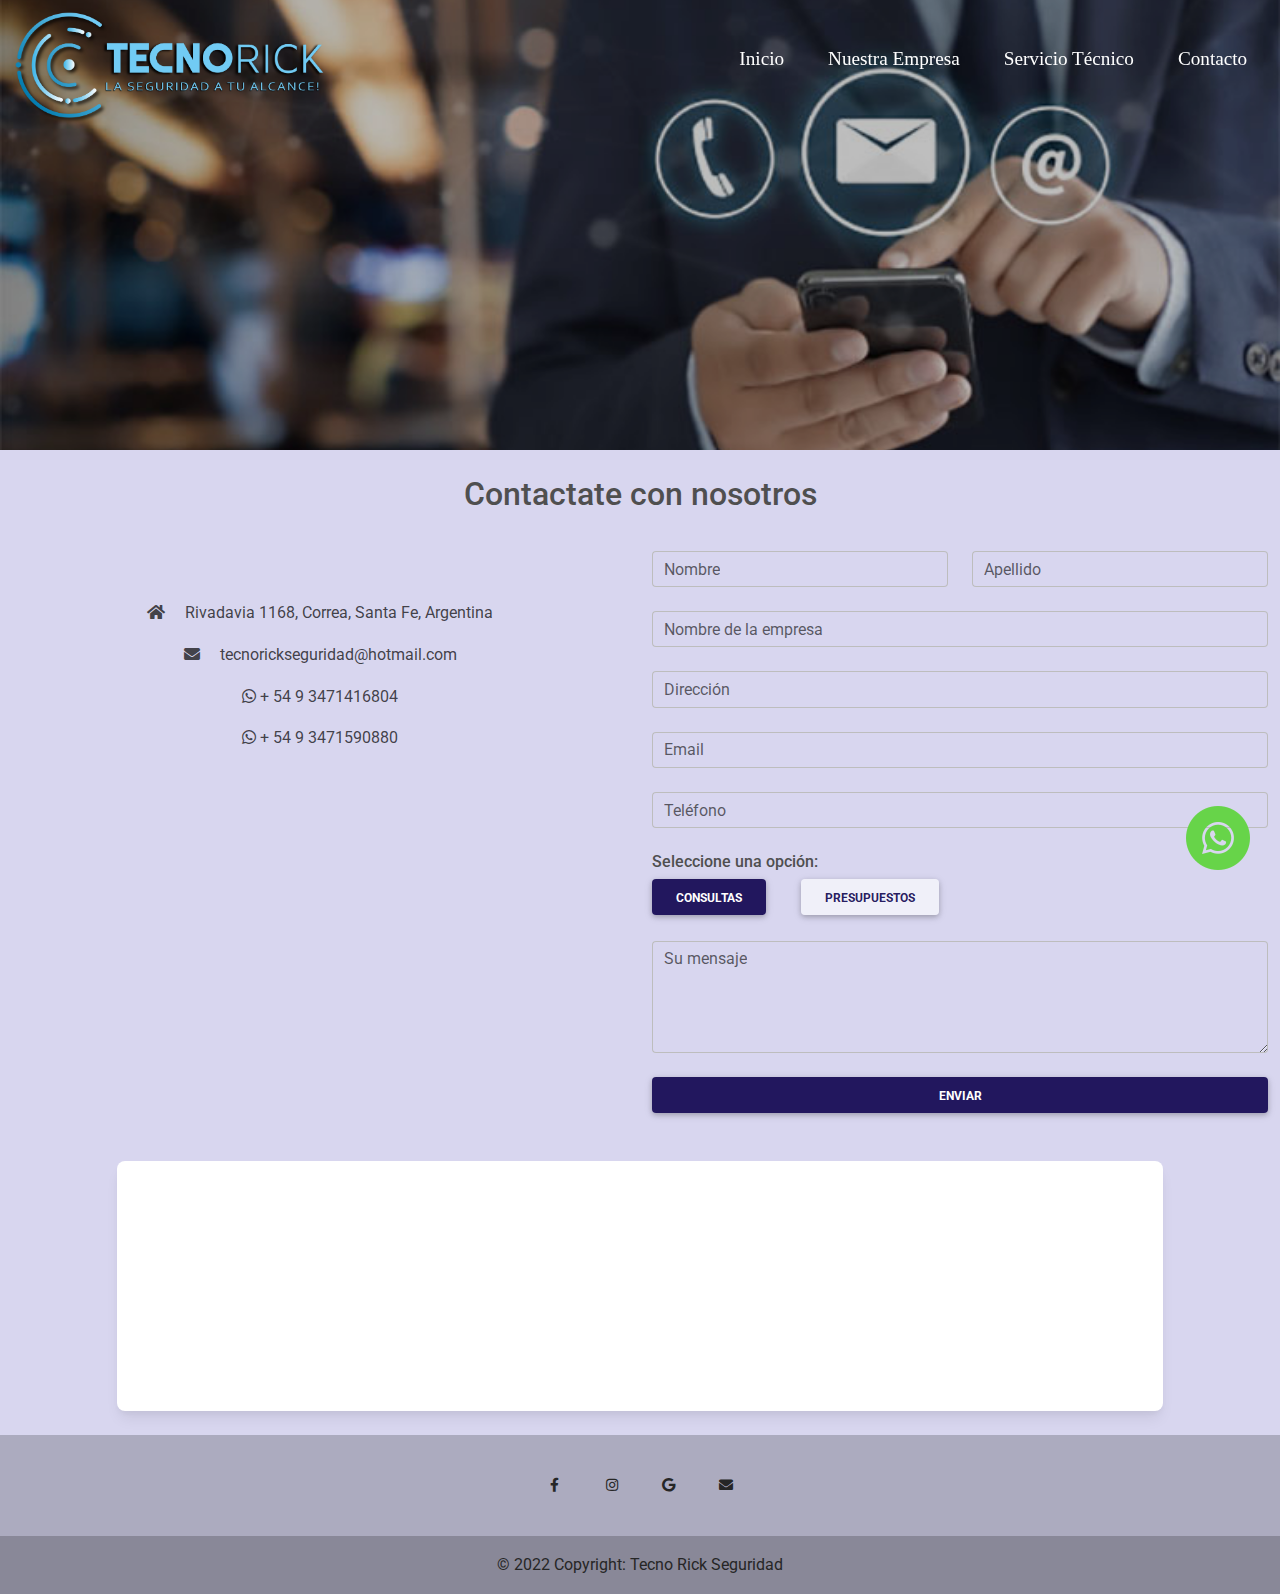
==== pages/contacto.html @ 72a56dd3 "Subiendo Archivos" ====
<!DOCTYPE html>
<html lang="es">
<head>
    <meta charset="UTF-8">
    <meta http-equiv="X-UA-Compatible" content="IE=edge">
    <meta name="viewport" content="width=device-width, user-scalable=no, initial-scale=1.0">
    <link rel="icon" href="../assets/logo/Logo.jpg" type="logo"/>
    <link rel="stylesheet" type="text/css" href="../css/style.css">
    <!-- MDB icon -->
    <link rel="icon" href="img/mdb-favicon.ico" type="image/x-icon" />
    <!-- Font Awesome -->
    <link rel="stylesheet" href="https://use.fontawesome.com/releases/v5.15.2/css/all.css" />
    <!-- Google Fonts Roboto -->
    <link
      rel="stylesheet"
      href="https://fonts.googleapis.com/css2?family=Roboto:wght@300;400;500;700&display=swap"
    />
    <!-- MDB -->
    <link rel="stylesheet" href="../css/mdb.min.css" />
    <title>Tecno Rick</title>
</head>
<body>
        <header>
            <!--Start Navbar-->
            <nav>
                <div class="navbar">
                    <a href="#inicio"><img class="logo" src="../assets/logo/Logopng.png" alt="Logo_tecno-rick"></a>
    
                    <ul>
                        <li><a href="../index.html">Inicio</a></li>
                        <li><a href="../pages/empresa.html">Nuestra Empresa</a></li>
                        <li><a href="../pages/servicios.html">Servicio Técnico</a></li>
                        <li><a href="../pages/contacto.html">Contacto</a></li>
                    </ul>

                </div>
            </nav>

            <!--End Navbar-->


            <!--Start Sidenav-->
            <div id="sidenav" class="sidenav navbar" data-mdb-right="true">
                <div class="imgSidenav">
                    <img
                        src="../assets/logo/Logopng.png"
                        alt="logo_tecno-rick"
                        loading="lazy"
                    />
                    <button
                    id="btnHamburguer"
                    class="btnVisible navbar-toggler"
                    type="button"
                    data-mdb-toggle="collapse"
                    data-mdb-target="#collapseWidthExample"
                    aria-expanded="false"
                    aria-controls="collapseWidthExample"
                    >
                    <i class="fas fa-bars"></i>
                    </button>
                </div>
                <div class="side-nav collapse collapse-horizontal" id="collapseWidthExample" >
                    <button
                    id="btnHamburguer"
                    class="btnVisible navbar-toggler"
                    type="button"
                    data-mdb-toggle="collapse"
                    data-mdb-target="#collapseWidthExample"
                    aria-expanded="false"
                    aria-controls="collapseWidthExample"
                    >
                    <i class="fas fa-bars"></i>
                    </button>
                    <ul class="navbar-nav ms-auto mb-2 mb-lg-0 sidenav-menu">
                        <li class="nav-li nav-item">
                            <a class="nav-link active" href="../index.html">INICIO</a>
                        </li>
                        <li class="nav-li nav-item">
                            <a class="nav-link active" href="../pages/empresa.html">NUESTRA EMPRESA</a>
                        </li>
                        <li class="nav-li nav-item">
                            <a class="nav-link active" href="../pages/servicios.html">SERVICIO TÉCNICO</a>
                        </li>
                        <li class="nav-li nav-item">
                            <a class="nav-link active" href="../pages/contacto.html">CONTACTO</a>
                        </li>
                    </ul>
                </div>
            </div>
            <!--End Sidenav-->
        </header>

                <!-- Background image -->
            <div
                class="p-5 text-center bg-image"
                style="background-image: url('../assets/img/contacto.jpg'); height: 450px;">
                <div class="mask" style="background-color: rgba(0, 0, 0, 0.253);"></div>
            </div>
              <!-- Background image -->
    <div id="inicio" class="container-fluid">

              <!--Start Form-->
                <div class="title">
                    <h2>Contactate con nosotros</h2>
                </div>

                <div class="row">
                    <div class="adress text-center col-lg-6 col-md-6 mb-4 col-12">
                        <div>
                            <p><a href="https://www.google.com/maps/place/Tecno+Rick/@-32.847709,-61.255055,15z/data=!4m5!3m4!1s0x0:0xd42209b42c6d7b92!8m2!3d-32.847709!4d-61.255055" target="_blank"><i class="fas fa-home me-3"></i> Rivadavia 1168, Correa, Santa Fe, Argentina</a></p>
                            <p><a href="mailto:tecnorickseguridad@hotmail.com" target="_blank"><i class="fas fa-envelope me-3"></i> tecnorickseguridad@hotmail.com</a></p>
                            <p><a href="https://wa.me/5493471416804" target="_blank"><i class="fab fa-whatsapp"></i> + 54 9 3471416804</p></a>
                            <p><a href="https://wa.me/5493471590880" target="_blank"><i class="fab fa-whatsapp"></i> + 54 9 3471590880</p></a>
                        </div>
                    </div>
                    
                    <div class="form col-lg-6 col-md-6 mb-4 col-12">  
                        <form>
                            <!-- 2 column grid layout with text inputs for the first and last names -->
                            <div class="row mb-4">
                                <div class="col">
                                    <div class="form-outline">
                                    <input type="text" id="form6Example1" class="form-control" />
                                    <label class="form-label" for="form6Example1">Nombre</label>
                                    </div>
                                </div>
                                <div class="col">
                                    <div class="form-outline">
                                    <input type="text" id="form6Example2" class="form-control" />
                                    <label class="form-label" for="form6Example2">Apellido</label>
                                    </div>
                                </div>
                            </div>
                        
                            <!-- Text input -->
                            <div class="form-outline mb-4">
                                <input type="text" id="form6Example3" class="form-control" />
                                <label class="form-label" for="form6Example3">Nombre de la empresa</label>
                            </div>
                        
                            <!-- Text input -->
                            <div class="form-outline mb-4">
                                <input type="text" id="form6Example4" class="form-control" />
                                <label class="form-label" for="form6Example4">Dirección<nav></nav></label>
                            </div>
                        
                            <!-- Email input -->
                            <div class="form-outline mb-4">
                                <input type="email" id="form6Example5" class="form-control" />
                                <label class="form-label" for="form6Example5">Email</label>
                            </div>
                        
                            <!-- Number input -->
                            <div class="form-outline mb-4">
                                <input type="number" id="form6Example6" class="form-control" />
                                <label class="form-label" for="form6Example6">Teléfono</label>
                            </div>

                            <h6>Seleccione una opción:</h6>

                            <div class="group">
                                <input type="radio" class="btn-check" name="options" id="option1" autocomplete="off" checked />
                                <label class="btn btn-secondary check1" for="option1">Consultas</label>
                              
                                <input type="radio" class="btn-check" name="options" id="option2" autocomplete="off" />
                                <label class="btn btn-secondary" for="option2">Presupuestos</label>
                            </div> <br>
                        
                            <!-- Message input -->
                            <div id="message" class="form-outline mb-4 visible">
                                <textarea class="form-control" id="form6Example7" rows="4"></textarea>
                                <label class="form-label" for="form6Example7">Su mensaje</label>
                            </div>

                            <div id="budgets" class="listBudgets oculto">
                                <div class="titleBudgets">
                                    <h5 class="col-lg-6 col-md-6 mb-4 col-6">Cod. Producto</h5>
                                    <h5 class="col-lg-6 col-md-6 mb-4 col-6">Cantidad</h5>
                                </div>
                                <div class="titleBudgets">
                                    <input type="text" class="col-lg-3 col-md-3 mb-4 col-5" id="descripcion" value="">
                                    <input type="number" class="col-lg-3 col-md-3 mb-4 col-5" id="cantidad" value="">
                                    <input type="button" class="col-lg-2 col-md-2 mb-4 col-2" id="add" value="+">
                        
                                </div>

                                <div id="annotator" class="articles">
                                    <h5 id="col1" class="col-lg-5 col-md-5 mb-4 col-5"></h5>
                                    <h5 id="col2" class="col-lg-5 col-md-5 mb-4 col-5 text-center"></h5>
                                </div>
                            </div>
                        
                            <!-- Submit button -->
                            <button type="submit" class="btn submit btn-primary btn-block mb-4">Enviar</button>
                        </form>
                    </div>
                </div>

              <!--End Form-->


            <div id="whatsapp" class="visible">
                <a href="https://wa.me/5493471416804" class="btn-wsp" target="_blank">
                <i class="icon-whatsapp"></i>
                <img src="../assets/icons/whatsapp.png" alt="logowsp">
                </a>
            </div>
            <div id="wsp" class="oculto">
                <a href="https://wa.me/5493471416804" class="btn-wsp" target="_blank">
                <i class="icon-whatsapp"></i>
                <img src="../assets/icons/whattsapp.png" alt="logowsp">
                </a>
            </div>

              <div class="map col-md-12 offset-lg-1 col-lg-10 card map-card mb-4">
                <div id="map-container-google-1" class="map-container" style="height: 250px">
                    <iframe
                        src="https://www.google.com/maps/embed?pb=!1m18!1m12!1m3!1d2818.6059615628114!2d-61.25611517369656!3d-32.847733461195666!2m3!1f0!2f0!3f0!3m2!1i1024!2i768!4f13.1!3m3!1m2!1s0x95b627aab2d2367d%3A0xd42209b42c6d7b92!2sTecno%20Rick!5e0!3m2!1ses!2sar!4v1651790313026!5m2!1ses!2sar"
                        width="100%" height="250" style="border: 0" allowfullscreen="" loading="lazy"></iframe>
                </div>
            </div>

    </div>


            <!--Start Footer-->
            <footer class="text-center text-white" style="background-color: rgba(0, 0, 0, 0.2);">
                <!-- Grid container -->
                <div class="container pt-4">
                  <!-- Section: Social media -->
                  <section class="mb-4">
                        <!-- Facebook -->
                        <a
                        class="btn btn-link btn-floating btn-lg text-dark m-1"
                        href="https://www.facebook.com/tecno.rick.5"
                        role="button"
                        target="_blank"
                        data-mdb-ripple-color="dark"
                        ><i class="fab fa-facebook-f"></i>
                        </a>
            
                            <!-- Instagram -->
                            <a
                            class="btn btn-link btn-floating btn-lg text-dark m-1"
                            href="https://www.instagram.com/tecno.rick/"
                            role="button"
                            target="_blank"
                            data-mdb-ripple-color="dark"
                            ><i class="fab fa-instagram"></i>
                        </a>
                    
                        <!-- Google -->
                        <a
                        class="btn btn-link btn-floating btn-lg text-dark m-1"
                        href="https://www.google.com/maps/place/Tecno+Rick/@-32.847709,-61.255055,15z/data=!4m5!3m4!1s0x0:0xd42209b42c6d7b92!8m2!3d-32.847709!4d-61.255055"
                        role="button"
                        target="_blank"
                        data-mdb-ripple-color="dark"
                        ><i class="fab fa-google"></i>
                        </a>
                
                        <!-- Email -->
                        <a
                        class="btn btn-link btn-floating btn-lg text-dark m-1"
                        href="mailto:tecnorickseguridad@hotmail.com"
                        role="button"
                        target="_blank"
                        data-mdb-ripple-color="dark"
                        ><i class="fas fa-envelope me-3"></i>
                        </a>
                  </section>
                  <!-- Section: Social media -->
                </div>
                <!-- Grid container -->
              
                <!-- Copyright -->
                <div class="text-center text-dark p-3" style="background-color: rgba(0, 0, 0, 0.2);">
                  © 2022 Copyright:
                  <a class="text-dark" href="https://www.tecnorick.com.ar">Tecno Rick Seguridad</a>
                </div>
                <!-- Copyright -->
              </footer>
            <!--End Footer-->



    <script src="../js/jquery.min.js"></script>
    <script type="text/javascript" src="../js/script.js"></script>
    <!-- MDB -->
    <script type="text/javascript" src="../js/mdb.min.js"></script>
    <!-- Custom scripts -->
    <script type="text/javascript"></script>
</body>
</html>
---- css/style.css ----
* {margin: 0; 
    padding: 0;
}
html > body{
  background-color: rgba(69, 61, 179, 0.212);
}

/*-- Start Media queries --*/
        /*-- 480px --*/
        @media (min-width: 0px) and (max-width: 767px) {
          header > nav > .navbar {
              display: none;
          }
          #sidenav {
              display: block;
              max-width: 96%;
              position: fixed;
          }
          .iframe{
            display: none;
          }
          .contentCards > .cardEmpresa{
            display: none;
          }
          .contentCards > .cardsMobile{
            display: block;
          }
          .imgPrivacy > .card{
            height: 40%;
          }
          .imgPrivacy > .card > .card-body > p{
            width: 100%;
            font-size: 13px;
          }
          .titleBudgets > h5{
            font-size: 16px;
          }
        }
      
              /*-- 768px --*/
      @media (min-width: 768px) and (max-width: 987px) {
        header > nav > .navbar {
          display: none;
        }
        #sidenav {
            display: block;
            max-width: 98%;
            position: fixed;
        }
        .iframe{
          display: none;
        }
        .contentCards > .cardEmpresa{
          display: block;
        }
        .contentCards > .cardsMobile{
          display: none;
        }
        .imgPrivacy > .card{
          height: 40%;
        }
        .imgPrivacy > .card > .card-body > p{
          width: 40%;
        }
        .titleBudgets > h5{
          font-size: 16px;
        }
      }
      
              /*-- 1279px --*/
      @media (min-width: 988px) and (max-width: 1279px) {
          .navbar {
              display: block;
              width: 98%;
          }
          #sidenav{
              display: none;
          }
          .contentCards > .cardEmpresa{
            display: block;
          }
          .contentCards > .cardsMobile{
            display: none;
          }
          .imgPrivacy > .card{
            height: 28vw;
          }
          .imgPrivacy > .card > .card-body > p{
            width: 40%;
          }
      }
      
              /*-- 1280+px --*/
      @media (min-width: 1280px) and (max-width: 2500px){
          .navbar {
              display: block;
              width: 98%;
          }
          #sidenav {
              display: none;
          }
          .contentCards > .cardEmpresa{
            display: block;
          }
          .contentCards > .cardsMobile{
            display: none;
          }
          .imgPrivacy > .card{
            height: 28vw;
          }
          .imgPrivacy > .card > .card-body > p{
            width: 40%;
            font-size: 20px;
          }
      }
/*----------End Media Queries-----*/

/*----------Start Navbar----------*/
.logo{
    width: 320px;
    cursor: pointer;
}
nav {
  position: fixed;
  box-shadow: wheat;
  top: 0;
  left: 0;
  right: 0;
  transition: all 0.3s ease-in-out;
  z-index: 1000;
}
nav .navbar {
  display: flex;
  justify-content: space-between;
  align-items: center;
  padding: 10px 0;
  transition: all 0.3s ease-in-out;
}
nav.active{
  background-color: rgba(39, 24, 119, 0.671);
  box-shadow: 0 2px 10px rgba(39, 24, 119, 0.671);
}
nav.active .navbar{
  padding: 6px 0;
}
nav.active > .navbar > ul > li > a {color: white; font: bold;}
nav.active > .navbar > ul > li::before {background: white; font: bold;}
nav.active > .navbar > ul > li > a:hover {color: rgba(255, 255, 255, 0.623); font: bold;}
nav > .navbar > button{
  border-radius: 7%;
  padding: 0.4%;
  background-color: rgba(49, 37, 114, 0.623);
  color: white;
  font-weight: bold;
  font-family: Verdana, Geneva, Tahoma, sans-serif;
}
.navbar{
  margin: auto;
  padding: 2px 2px;
  display: flex;
  align-items: center;
  justify-content: space-between;
  box-shadow: none !important;
}
.navbar > ul > li{
  list-style: none;
  display: inline-block;
  margin: 0 20px;
  position: relative;
}
.navbar > ul > li > a{
  text-decoration: none;
  color: white;
  font-family: Cambria, Cochin, Georgia, Times, 'Times New Roman', serif;
  font-size: 1.2rem;
}
.navbar > ul > li::before{
  content: "";
  height: 3px;
  width: 0%;
  background: rgba(255, 255, 255, 0.774);
  position: absolute;
  left: 0;
  bottom: -12px;
  transition: 0.4s ease-out;
}
.navbar > ul > li:hover::before{
  width: 100%;
}
.navbar > ul > li > a:hover{color: rgba(255, 255, 255, 0.623); font: bold;}
/*---------------End Navbar--------------*/

/*-- Start Sidenav Style --*/
.sidenav > .side-nav > ul > .nav-li > .nav-link{color: #ffffff; padding: 0.4375em; margin-top: 1%;}
.sidenav{
    background-color: rgba(27, 16, 88, 0.966);
    box-shadow: 0 0.1875em 0.375em rgba(39, 24, 119, 0.671);
    z-index: 1000;
}
.sidenav > .imgSidenav > img {width: 30%; height: auto;}
.sidenav > .imgSidenav > button {color: #ffffff;}
.imgSidenav{
    display: flex;
    flex-direction: row;
    align-items: center;
    justify-content: space-between;
    background-color: rgba(27, 16, 88, 0.966);
    color: #ffffff;
}
.side-nav{
    min-height: 99vh;
    width: 60%;
    top: 0;
    background-color: rgba(27, 16, 88, 0.966);
    font-family: 'Montserrat', sans-serif;
    font-weight: normal;
    color: #ffffff;
    font-size: 1.125em;
    right: 0;
    position: absolute;
}
.side-nav > button > i{color: #ffffff;}
.side-nav > button{margin-left: 80%; margin-top: 5%;}

/*-- End Sidenav Style --*/


/*--------Start Section Noticias------------*/
.contentTrends > .imgPrivacy{
  margin: 5% auto;
}
.contentTrends > .iframe{
  margin: 16% auto;
}
.btn-wsp{
  position: fixed;
  line-height: 64px;
  bottom: 30px;
  right: 30px;
  text-align: center;
  z-index: 100;
}

/*--------End Section Noticias------------*/

/*----------Start Footer----------*/
.visible{
  display: block;
  visibility: visible;
}
.oculto{
  display: none;
  visibility: hidden;
}

/*----------End Footer----------*/


/*----------Start Page Empresa-----------*/
.contentCards{
margin: 3% auto;
}

.cardEmpresa{
  max-width: 940px;
  margin: 5% 20%;
}

.card-body{
  background-color: rgba(69, 61, 179, 0.212);
  height: 19.5rem;
}
.card-img-top{
  width: 100%;
  height: 100%;
}
/*-----------End Page Empresa------------*/

/*------ Picture Galery ------*/
#demo {
  height:100%;
  position:relative;
  overflow:hidden;
}
.green{
  background-color:#6fb936;
}
        .thumb{
            margin-bottom: 30px;
        }
        
        .page-top{
            margin-top:85px;
        }
img.zoom {
    width: 100%;
    height: 200px;
    border-radius:5px;
    object-fit:cover;
    -webkit-transition: all .3s ease-in-out;
    -moz-transition: all .3s ease-in-out;
    -o-transition: all .3s ease-in-out;
    -ms-transition: all .3s ease-in-out;
}
.transition {
    -webkit-transform: scale(1.2); 
    -moz-transform: scale(1.2);
    -o-transform: scale(1.2);
    transform: scale(1.2);
}
    .modal-header {
   
     border-bottom: none;
}
    .modal-title {
        color:#000;
    }
    .modal-footer{
      display:none;  
    }
/*------ End Picture Galery ------*/

/*----------Start Page Contacto-----------*/
.title{
  text-align: center;
  margin: 2% auto 3% auto;
}
.adress > div{
  margin-top: 8%;
}
.adress > div > p > a{
  color: #000000b6;
}
.group > .check1{
  margin-right: 5%;
}
.group > label{
  background-color: rgba(255, 255, 255, 0.623);
  color: rgba(27, 16, 88, 0.966);
  font-weight: bold;
}
.group > .btn-check:checked+.btn-secondary{
  background-color: rgba(27, 16, 88, 0.966);
  color: #FFFFFF;
  font-weight: bold;
}
form > .submit{
  background-color: rgba(27, 16, 88, 0.966);
  color: #FFFFFF;
  font-weight: bold;
}
form > .submit:hover{
  background-color: rgba(49, 37, 114, 0.623);
}
.group > .btn:hover{
  background-color: rgba(49, 37, 114, 0.623);
}
.btn:active{
  background-color: rgba(27, 16, 88, 0.966) !important;
}
.titleBudgets{
  display: flex;
  flex-direction: row;
  justify-content: space-between;
  align-items: flex-start;
}
.titleBudgets > input{
  color: rgba(27, 16, 88, 0.966);
  font-weight: bold;
}
.articles{
  display: flex;
  flex-direction: row;
  justify-content: flex-start ;
  align-items: flex-start;
}
.listBudgets > div > h5{
  color: rgba(27, 16, 88, 0.966);
  font-weight: bold;
}
#add{
  border: rgba(27, 16, 88, 0.966) solid 2px;
  color: rgba(27, 16, 88, 0.966);
  border-radius: 10px;
}
.listBudgets{
  border: rgba(27, 16, 88, 0.349) solid 1px;
  padding: 20px;
  border-radius: 10px;
  margin: 2% auto;
}
/*-----------End Page Contacto------------*/
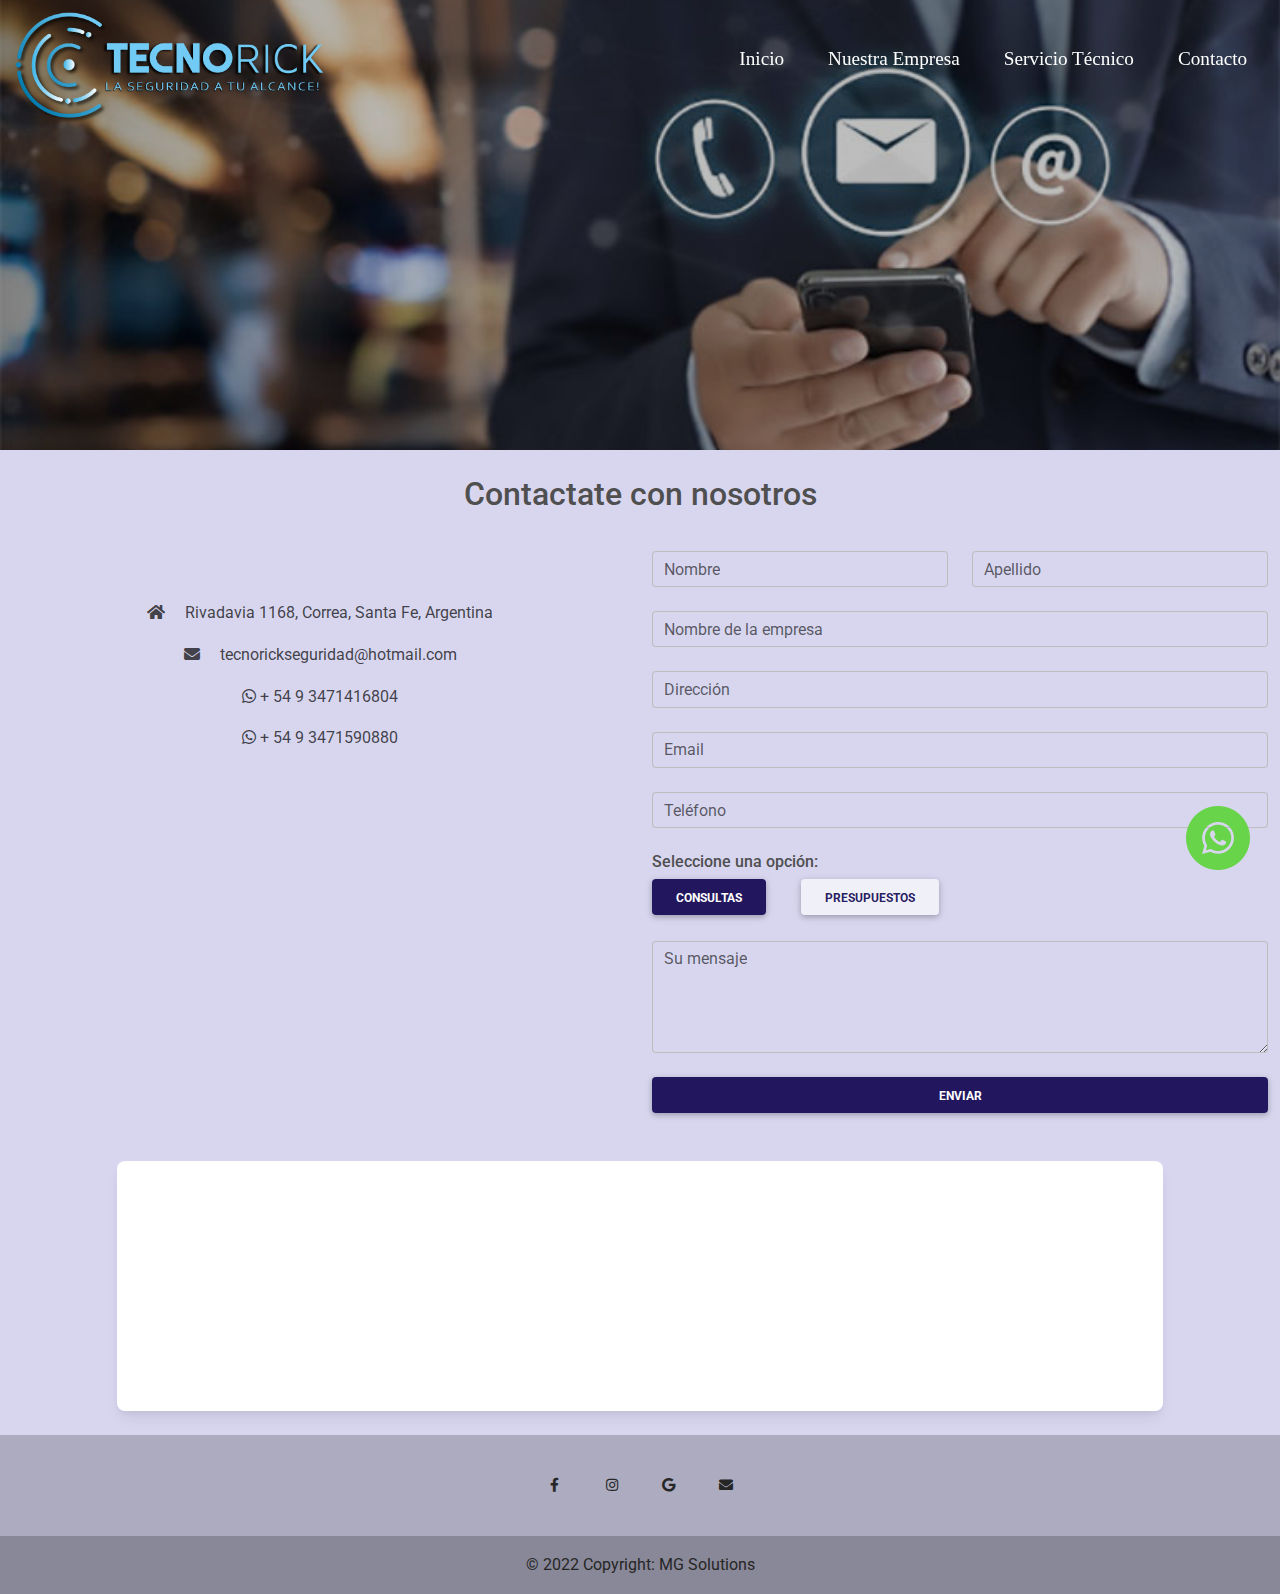
==== commit 80c466d7: "Agregado pagina creadores" ====
--- a/pages/contacto.html
+++ b/pages/contacto.html
@@ -276,7 +276,7 @@
                 <!-- Copyright -->
                 <div class="text-center text-dark p-3" style="background-color: rgba(0, 0, 0, 0.2);">
                   © 2022 Copyright:
-                  <a class="text-dark" href="https://www.tecnorick.com.ar">Tecno Rick Seguridad</a>
+                  <a class="text-dark" target="_blank" href="http://www.mgsolutions.com.ar">MG Solutions</a>
                 </div>
                 <!-- Copyright -->
               </footer>
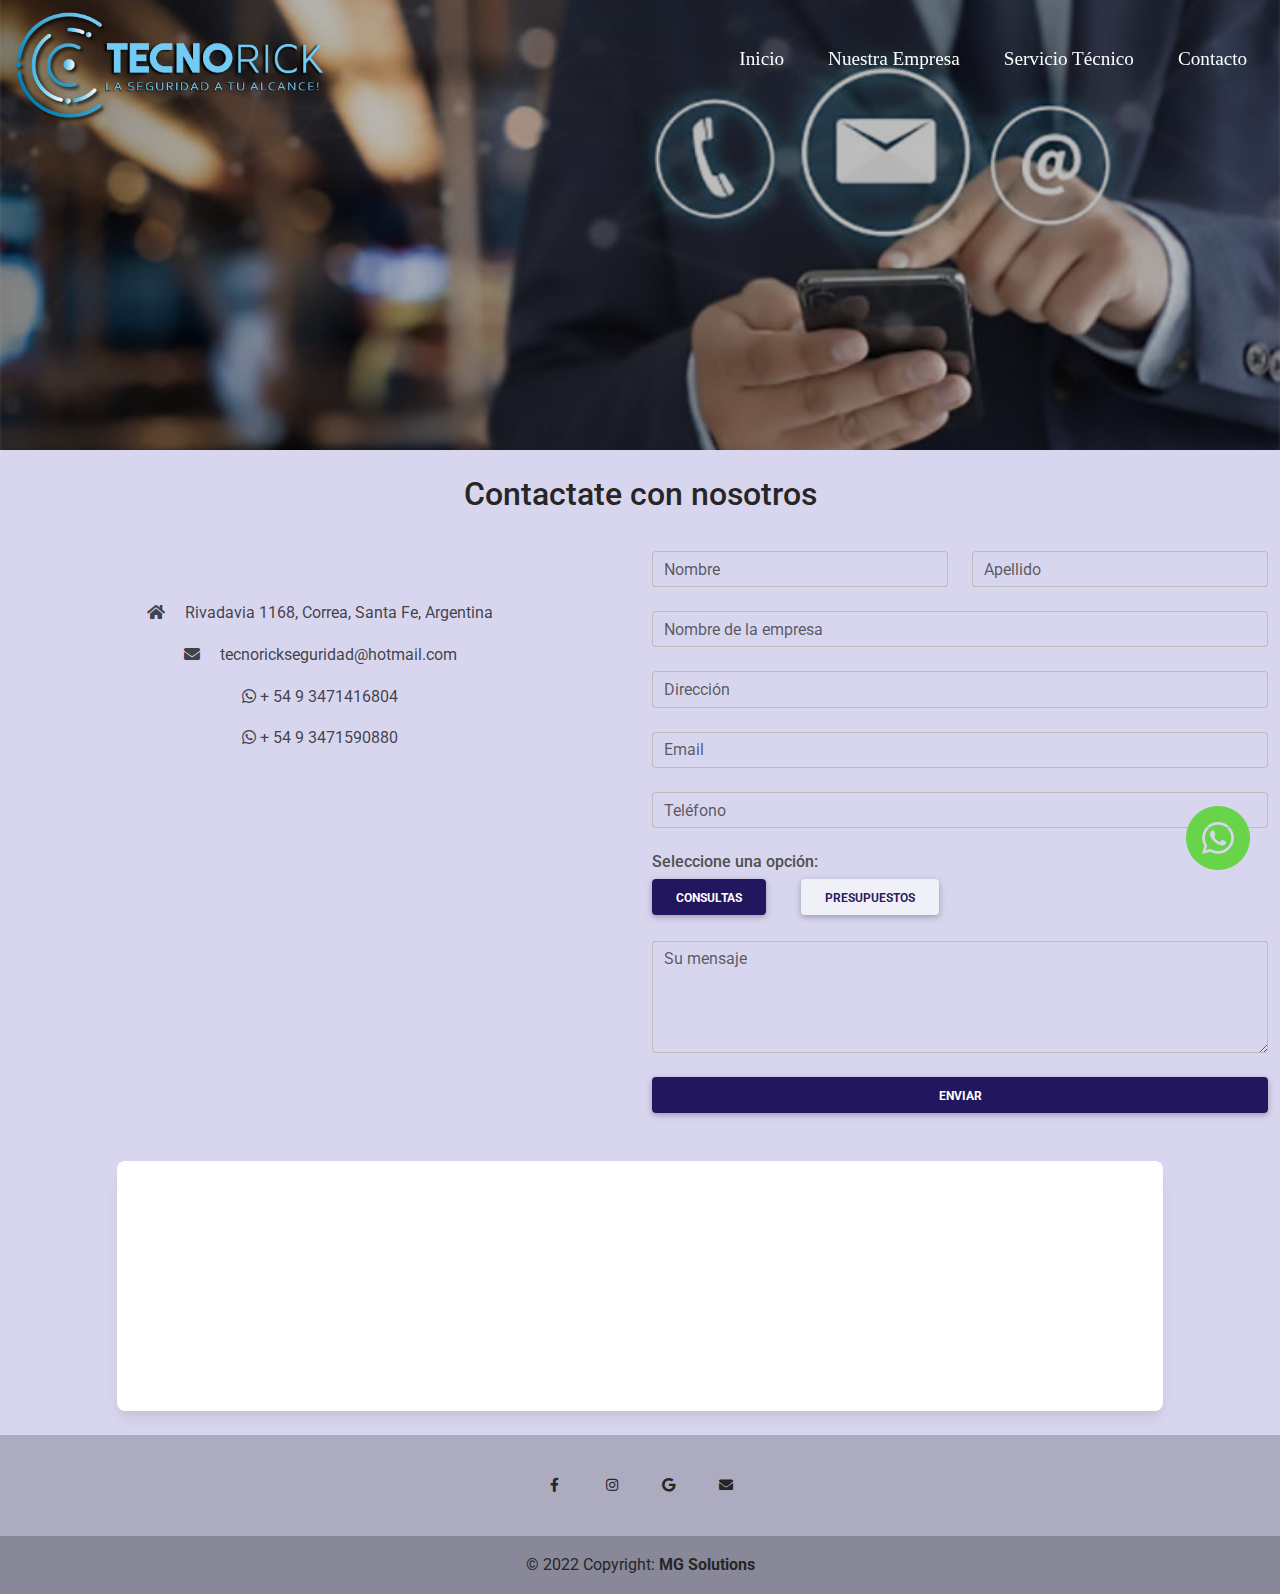
==== commit 4fc1265d: "Modificaciones varias" ====
--- a/pages/contacto.html
+++ b/pages/contacto.html
@@ -101,7 +101,7 @@
 
               <!--Start Form-->
                 <div class="title">
-                    <h2>Contactate con nosotros</h2>
+                    <h2 class="text-dark">Contactate con nosotros</h2>
                 </div>
 
                 <div class="row">
@@ -276,7 +276,7 @@
                 <!-- Copyright -->
                 <div class="text-center text-dark p-3" style="background-color: rgba(0, 0, 0, 0.2);">
                   © 2022 Copyright:
-                  <a class="text-dark" target="_blank" href="http://www.mgsolutions.com.ar">MG Solutions</a>
+                  <b><a class="text-dark" target="_blank" href="http://www.mgsolutions.com.ar">MG Solutions</a></b>
                 </div>
                 <!-- Copyright -->
               </footer>
--- a/css/style.css
+++ b/css/style.css
@@ -13,7 +13,7 @@
           }
           #sidenav {
               display: block;
-              max-width: 96%;
+              max-width: 100%;
               position: fixed;
           }
           .iframe{
@@ -44,7 +44,7 @@
         }
         #sidenav {
             display: block;
-            max-width: 98%;
+            max-width: 100%;
             position: fixed;
         }
         .iframe{
@@ -226,11 +226,14 @@
 
 
 /*--------Start Section Noticias------------*/
-.contentTrends > .imgPrivacy{
-  margin: 5% auto;
+.contentTrends{
+  display: flex;
+  justify-content: center;
+  align-items: center;
+  margin: 0 auto;
 }
 .contentTrends > .iframe{
-  margin: 16% auto;
+  margin: 10% auto;
 }
 .btn-wsp{
   position: fixed;
